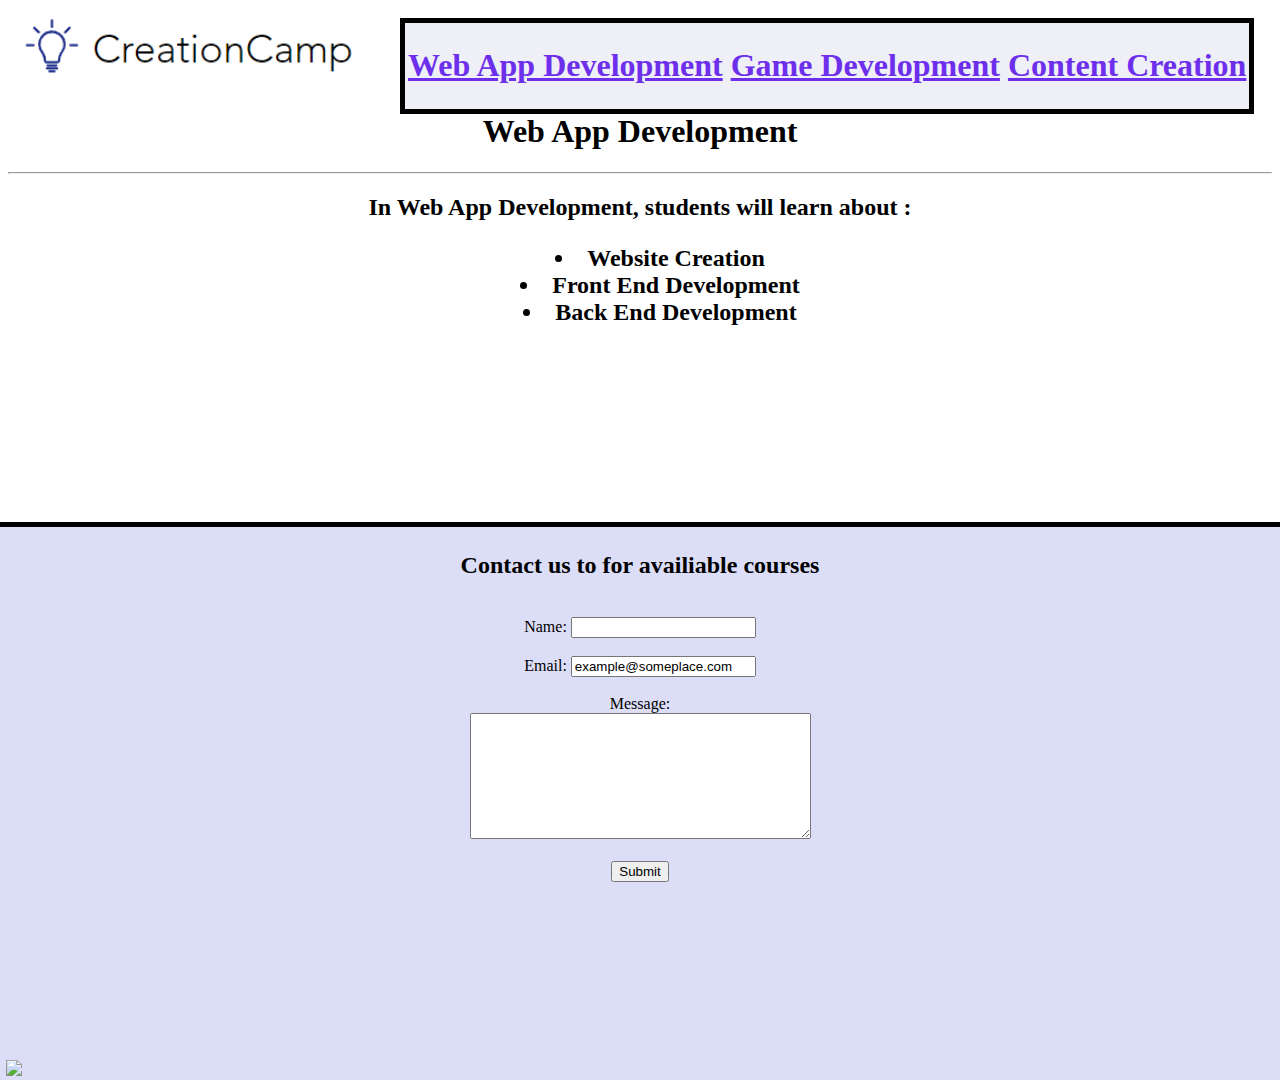
==== AppDevelop.html @ 6feceb64 "Merge pull request #3 from AbdullahKhan28/new-development" ====
<!DOCTYPE html>
<html>
  <head>
    <meta charset="utf-8">
    <meta name="viewport" content="width=device-width">
    <title>Creation Camp - Web App Development</title>
    <link href="style.css" rel="stylesheet" type="text/css" />
  </head>
  <body>
    <script src="script.js"></script>

    <div id="Logo"><a href="index.html" title="Home"><img src="Creation Camp Logo.png" height="80"/></a></div>

    <div id="Pages"><h1><a href="AppDevelop.html" title="Web App Development">Web App Development</a>   <a href="GameDevelop.html" title="Game Development">Game Development</a>  <a href="ContentCreate.html" title="Content Creation">Content Creation</a></h1></div>

    <div id="welcome"><h1>Web App Development</h1></div>

    <hr />

    <div id="desc"><h2>In Web App Development, students will learn about :
    
    <br />
    
    <ul style = "list-style: inside; marker-offset:2em;">
      <li>Website Creation</li>
      <li>Front End Development</li>
      <li>Back End Development</li>
    </ul></h2>
    </div>

   <!-- <div id="pic3"><a href="apply.html"><img src="applynow.png" height="100"/></a></div>-->

    <div id="contact"><h2>Contact us to for availiable courses</h2>
    
    <br />
    
    <form action="mailto:akhan70@ocdsb.ca" method="post">
      Name: <input type="text" name="name"/>

      <br />
      <br />

      Email: <input type="text" name="email" value="example@someplace.com"/>

      <br />
      <br />

      Message:
      <br />
      <textarea name="message" rows="8" cols="40"></textarea>

      <br />
      <br />

      <input type="submit" name="submit"/>
    </form></div>

    <div id="sublogo"><img src="sublogo.png" height="65"/></div>
  </body>
</html>
---- style.css ----
Body {
  color: white;
}

#Logo {
  position: relative;
}

#Pages {
  position: absolute;
  right: 2%;
  top: 2%;
  padding: 3px;
  border: black 5px solid;
  background-color: rgb(238, 239, 247);
}

#welcome {
  position: relative;
  text-align: center;
  color: black;
}

#firstdesc {
  position: relative;
  text-align: center;
  width: 25%;
  color: black;
}

#seconddesc {
  position: absolute;
  top: 35%;
  right: 2.5%;
  text-align: center;
  width: 50%;
  color: black;
}
  
#desc {
  position: relative;
  text-align: center;
  color: black;
}

#form {
  position: relative;
  bottom: 0.5%;
  text-align: center;
  border: black 5px solid;
  width: 25%;
  color: black;
  background-color: #DCDEF7;
}

#back {
  position: absolute;
  left: 45%;
  top: 65%;
}

#contact {
  text-align: center;
  position: absolute;
  top: 58%;
  right: 0%;
  left: 0%;
  bottom: -20%;
  padding: 5px;
  border-top: black 5px solid;
  background-color: #DCDEF7;
  color: black;
}

a:link {color: #6E2FEC;}
a:visited {color: #6E2FEC;}
a:hover {color: #DCDEF7;}
a:active {color: #DCDEF7;}

#pic1 {
  position: absolute;
  top: 57%;
  right: 55%;
}

#pic2 {
  position: absolute;
  top: 36%;
  right: 55%;
}

#pic3 {
  position: absolute;
  top: 40%;
  right: 5%;
}

#deskpic {
  position: absolute;
  top: 82%;
  right: 55%;
}

#chromebookpic {
  position: absolute;
  top: 107%;
  right: 55%;
}

#sublogo {
  position: absolute;
  left: 0.5%;
  bottom: -20%
}
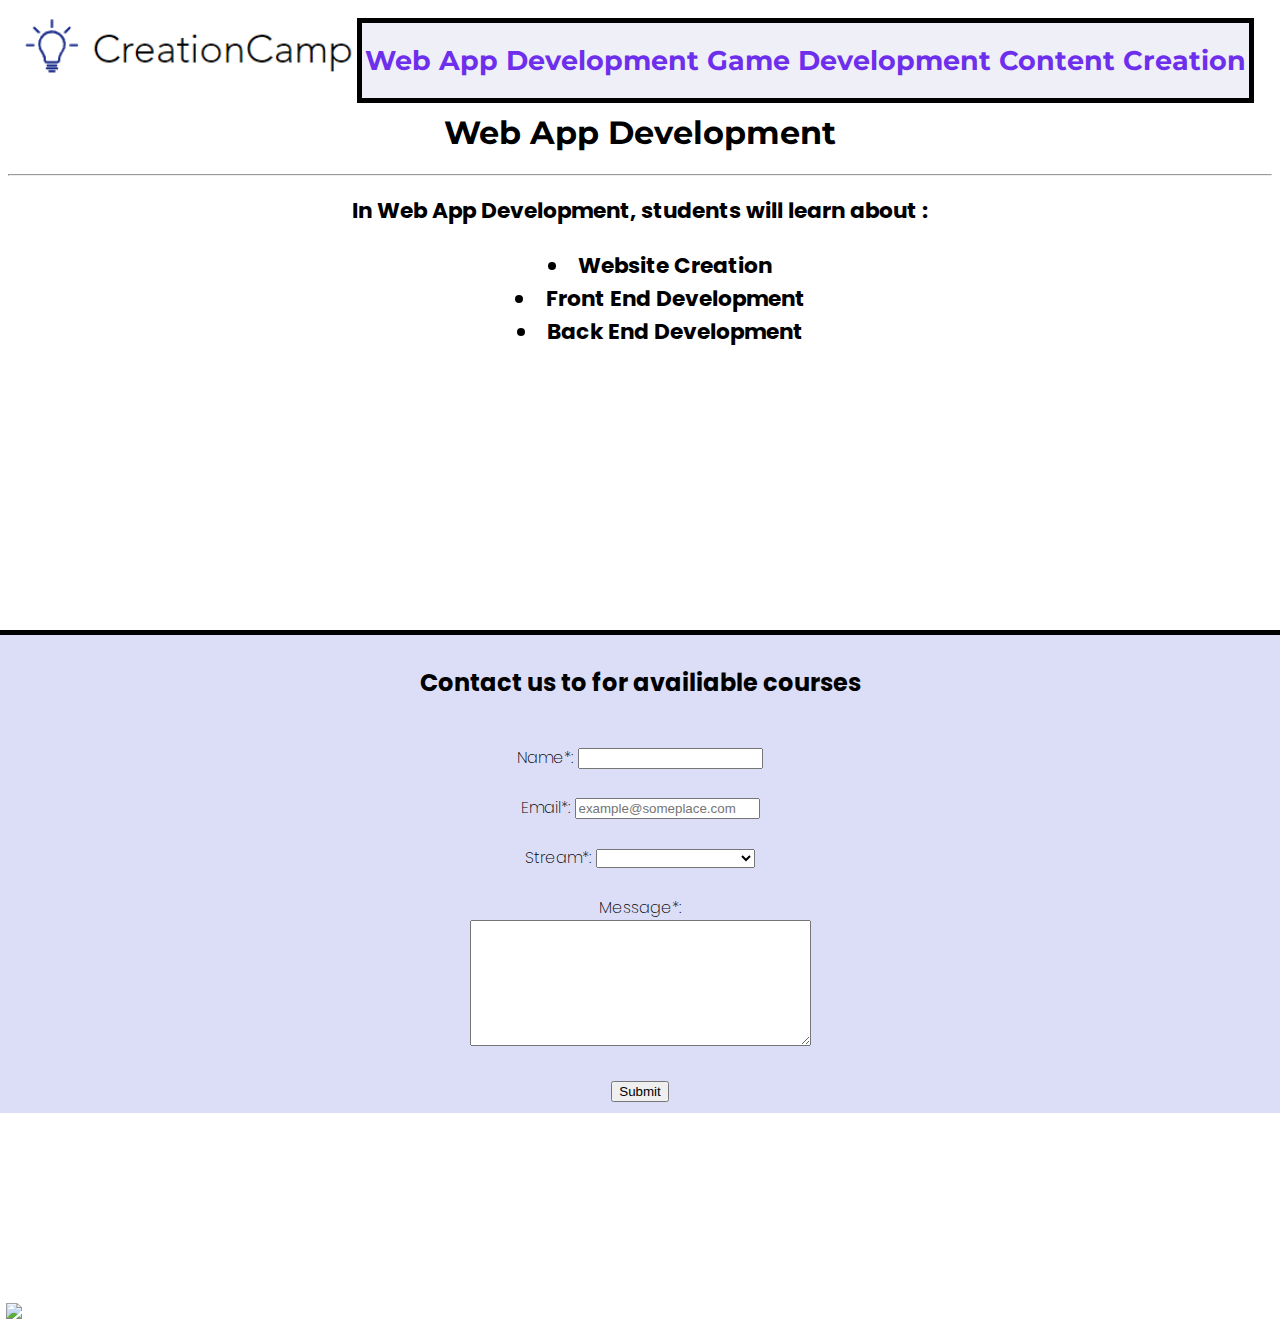
==== commit 3c5fb53f: "Changed Form email receiver, Added JavaScript restrictions to forms, added drop down menus to the Co" ====
--- a/AppDevelop.html
+++ b/AppDevelop.html
@@ -25,6 +25,10 @@
       <li>Website Creation</li>
       <li>Front End Development</li>
       <li>Back End Development</li>
+
+      <br />
+      <br />
+      
     </ul></h2>
     </div>
 
@@ -34,18 +38,28 @@
     
     <br />
     
-    <form action="mailto:akhan70@ocdsb.ca" method="post">
-      Name: <input type="text" name="name"/>
+    <form Name="ContactForm" action="https://formsubmit.co/akhan70@ocdsb.ca" onsubmit="return validateContact()" method="post">
+      Name*: <input type="text" name="name"/>
 
       <br />
       <br />
 
-      Email: <input type="text" name="email" value="example@someplace.com"/>
+      Email*: <input type="text" name="email" placeholder="example@someplace.com"/>
 
       <br />
       <br />
 
-      Message:
+      Stream*: <select name="stream">
+        <option value="Blank"> </option>
+        <option value="App">Web App Development</option>
+        <option value="Game">Game Development</option>
+        <option value="Content">Content Creation</option>
+      </select>
+
+      <br />
+      <br />
+
+      Message*:
       <br />
       <textarea name="message" rows="8" cols="40"></textarea>
 
--- a/style.css
+++ b/style.css
@@ -1,3 +1,5 @@
+@import url('https://fonts.googleapis.com/css2?family=Montserrat&family=Poppins:wght@200&display=swap');
+
 Body {
   color: white;
 }
@@ -7,6 +9,8 @@
 }
 
 #Pages {
+  font-family: 'Montserrat';
+  font-size: 13.5px;
   position: absolute;
   right: 2%;
   top: 2%;
@@ -16,35 +20,47 @@
 }
 
 #welcome {
+  font-family: 'Montserrat';
   position: relative;
   text-align: center;
   color: black;
 }
 
 #firstdesc {
+  font-family: 'Poppins';
+  font-weight: 200;
   position: relative;
+  left: 5%;
   text-align: center;
   width: 25%;
   color: black;
 }
 
-#seconddesc {
+#seconddesc { 
+  font-family: 'Poppins';
+  font-weight: 200;
   position: absolute;
   top: 35%;
   right: 2.5%;
   text-align: center;
-  width: 50%;
+  width: 40%;
   color: black;
 }
   
 #desc {
+  font-family: 'Poppins';
+  font-weight: 200;
+  font-size: 14.5px;
   position: relative;
   text-align: center;
   color: black;
 }
 
 #form {
+  font-family: 'Poppins';
+  font-weight: 200;
   position: relative;
+  left: 5%;
   bottom: 0.5%;
   text-align: center;
   border: black 5px solid;
@@ -60,33 +76,34 @@
 }
 
 #contact {
+  font-family: 'Poppins';
+  font-weight: 200;
   text-align: center;
   position: absolute;
-  top: 58%;
+  top: 70%;
   right: 0%;
   left: 0%;
-  bottom: -20%;
-  padding: 5px;
+  padding: 10px;
   border-top: black 5px solid;
   background-color: #DCDEF7;
   color: black;
 }
 
-a:link {color: #6E2FEC;}
-a:visited {color: #6E2FEC;}
-a:hover {color: #DCDEF7;}
-a:active {color: #DCDEF7;}
+a:link {color: #6E2FEC; text-decoration: none;}
+a:visited {color: #6E2FEC; text-decoration: none;}
+a:hover {color: #DCDEF7; text-decoration: none;}
+a:active {color: #DCDEF7; text-decoration: none;}
 
 #pic1 {
   position: absolute;
-  top: 57%;
-  right: 55%;
+  top: 70%;
+  right: 45%;
 }
 
 #pic2 {
   position: absolute;
   top: 36%;
-  right: 55%;
+  right: 45%;
 }
 
 #pic3 {
@@ -97,18 +114,18 @@
 
 #deskpic {
   position: absolute;
-  top: 82%;
-  right: 55%;
+  top: 104%;
+  right: 45%;
 }
 
 #chromebookpic {
   position: absolute;
-  top: 107%;
-  right: 55%;
+  top: 140%;
+  right: 45%;
 }
 
 #sublogo {
   position: absolute;
   left: 0.5%;
-  bottom: -20%
+  bottom: -47%
 }